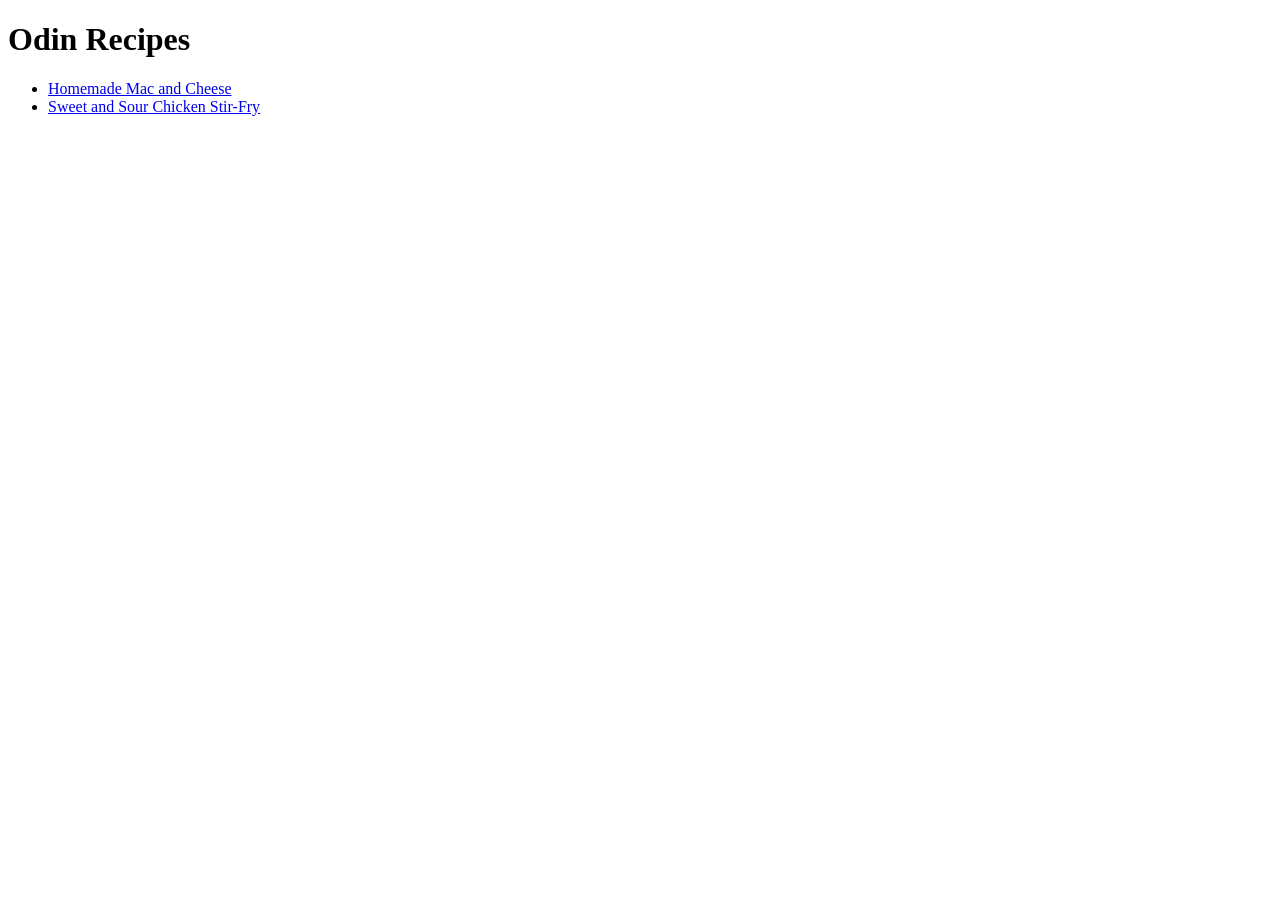
==== 01-recipes/index.html @ 588b5e70 "recipes" ====
<!doctype html>
<html lang="en">
  <head>
    <meta charset="UTF-8" />
    <meta name="viewport" content="width=device-width, initial-scale=1.0" />
    <title>Recipes</title>
  </head>
  <body>
    <h1>Odin Recipes</h1>
    <ul>
      <li>
        <a href="recipes/homemade-mac-and-cheese.html"
          >Homemade Mac and Cheese</a
        >
      </li>
      <li>
        <a href="recipes/homemade-mac-and-cheese.html"
          >Sweet and Sour Chicken Stir-Fry</a
        >
      </li>
    </ul>
  </body>
</html>
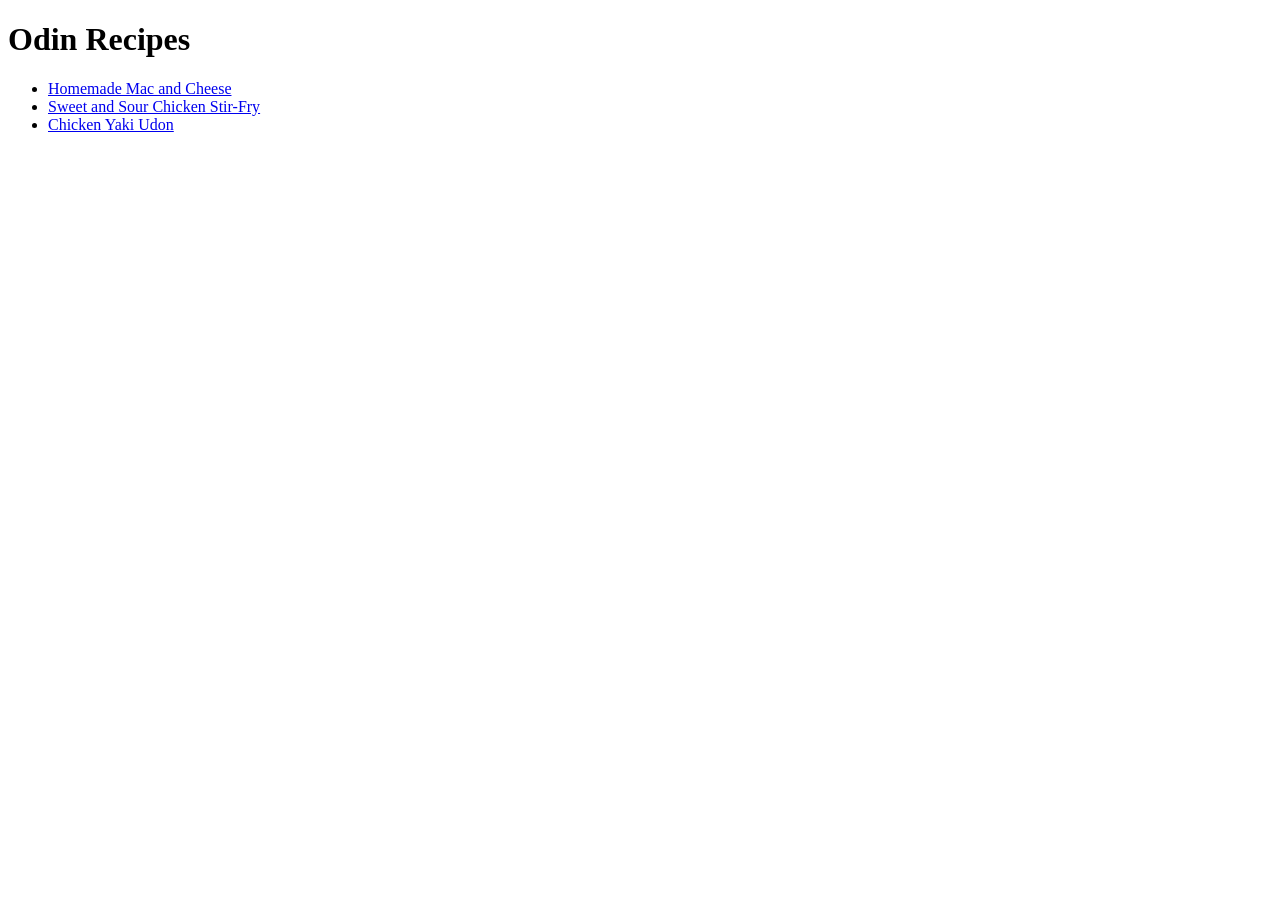
==== commit 3dac3a7e: "finish recipes" ====
--- a/01-recipes/index.html
+++ b/01-recipes/index.html
@@ -18,6 +18,9 @@
           >Sweet and Sour Chicken Stir-Fry</a
         >
       </li>
+      <li>
+        <a href="recipes/chicken-yaki-udon.html">Chicken Yaki Udon</a>
+      </li>
     </ul>
   </body>
 </html>
